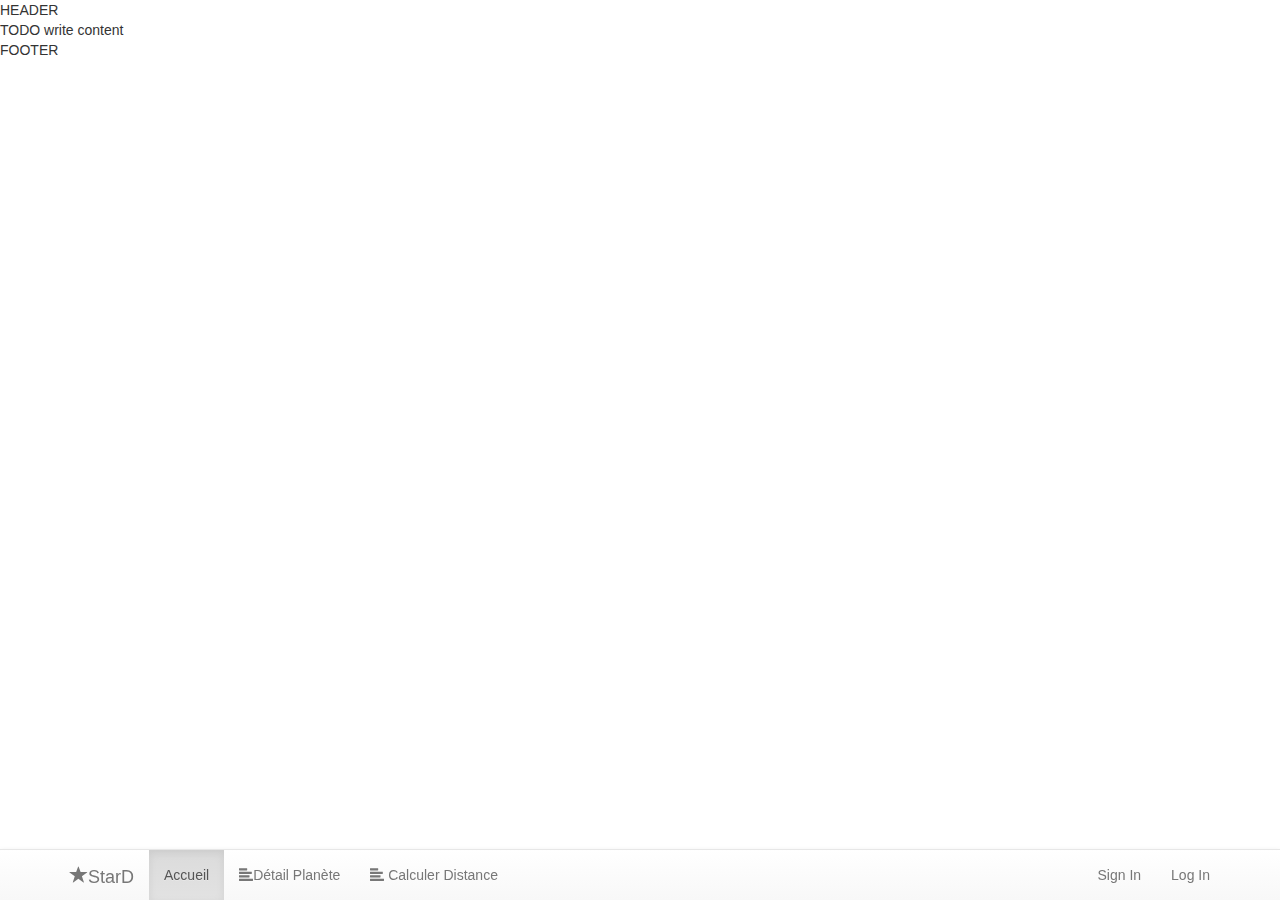
==== HTML5Application/public_html/index.html @ e03b5f0e "Merge origin/master" ====
<!DOCTYPE html>
<!--
To change this license header, choose License Headers in Project Properties.
To change this template file, choose Tools | Templates
and open the template in the editor.
-->
<html ng-app="StarD">
    <head>
        <title>StarD - Distance entre deux planetes</title>
        <meta charset="UTF-8">
        <meta name="viewport" content="width=device-width, initial-scale=1.0">
        <script src="js/angular.min.js"></script>
        <script src="js/angular-route.min.js"></script>
        <script src="js/jquery.min.js"></script>
        <script src="js/bootstrap.min.js"></script>
        <script src="js/controller.js"></script>
        <script src="js/stard.js"></script>
        <link rel="stylesheet" href="css/bootstrap.min.css">
        <link rel="stylesheet" href="css/bootstrap-theme.min.css">
        <link rel="stylesheet" href="css/custom.css">
    </head>
    <body>
        <div ng-include="'partials/header.html'"></div>
        <div ng-view=""></div>
        <div ng-include="'partials/footer.html'"></div>
        <div ng-include="'partials/menu.html'"></div>
    </body>
</html>
---- HTML5Application/public_html/css/custom.css ----
/*
To change this license header, choose License Headers in Project Properties.
To change this template file, choose Tools | Templates
and open the template in the editor.
*/
/*
    Created on : 13 déc. 2017, 12:10:26
    Author     : 1
*/

.panel-heading, .panel-body{
    text-align: center;
}
.panel-body{
    font-weight: 800;
}
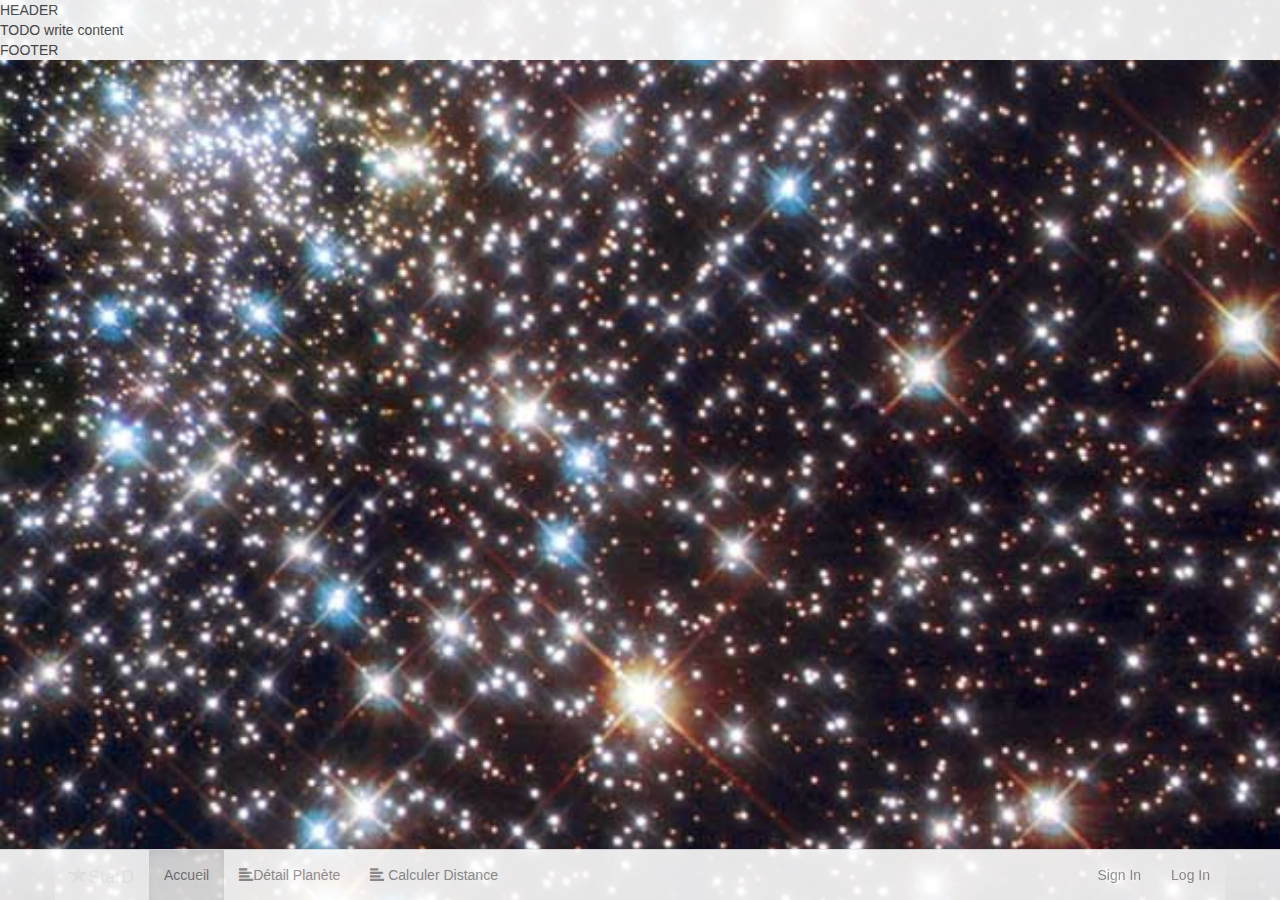
==== commit ec745e6d: "Merge origin/master" ====
--- a/HTML5Application/public_html/index.html
+++ b/HTML5Application/public_html/index.html
@@ -4,7 +4,7 @@
 To change this template file, choose Tools | Templates
 and open the template in the editor.
 -->
-<html ng-app="StarD">
+<html ng-app="StarD" ng-controller="RootCtrl as rootCtrl">
     <head>
         <title>StarD - Distance entre deux planetes</title>
         <meta charset="UTF-8">
@@ -17,7 +17,7 @@
         <script src="js/stard.js"></script>
         <link rel="stylesheet" href="css/bootstrap.min.css">
         <link rel="stylesheet" href="css/bootstrap-theme.min.css">
-        <link rel="stylesheet" href="css/custom.css">
+        <link rel="stylesheet" href="css/stard.css">
     </head>
     <body>
         <div ng-include="'partials/header.html'"></div>
--- a/HTML5Application/public_html/css/stard.css
+++ b/HTML5Application/public_html/css/stard.css
@@ -0,0 +1,28 @@
+/*
+To change this license header, choose License Headers in Project Properties.
+To change this template file, choose Tools | Templates
+and open the template in the editor.
+*/
+/* 
+    Created on : 13 déc. 2017, 12:42:42
+    Author     : oandrade
+*/
+
+.panel-heading, .panel-body{
+    text-align: center;
+}
+.panel-body{
+    font-weight: 800;
+}
+
+body{
+    background-image: url(../img/stars.jpg);
+    background-repeat: no-repeat;
+    background-size: cover;
+    height: 100%;
+}
+
+div {
+    background-color: white;
+    opacity: 0.9;
+}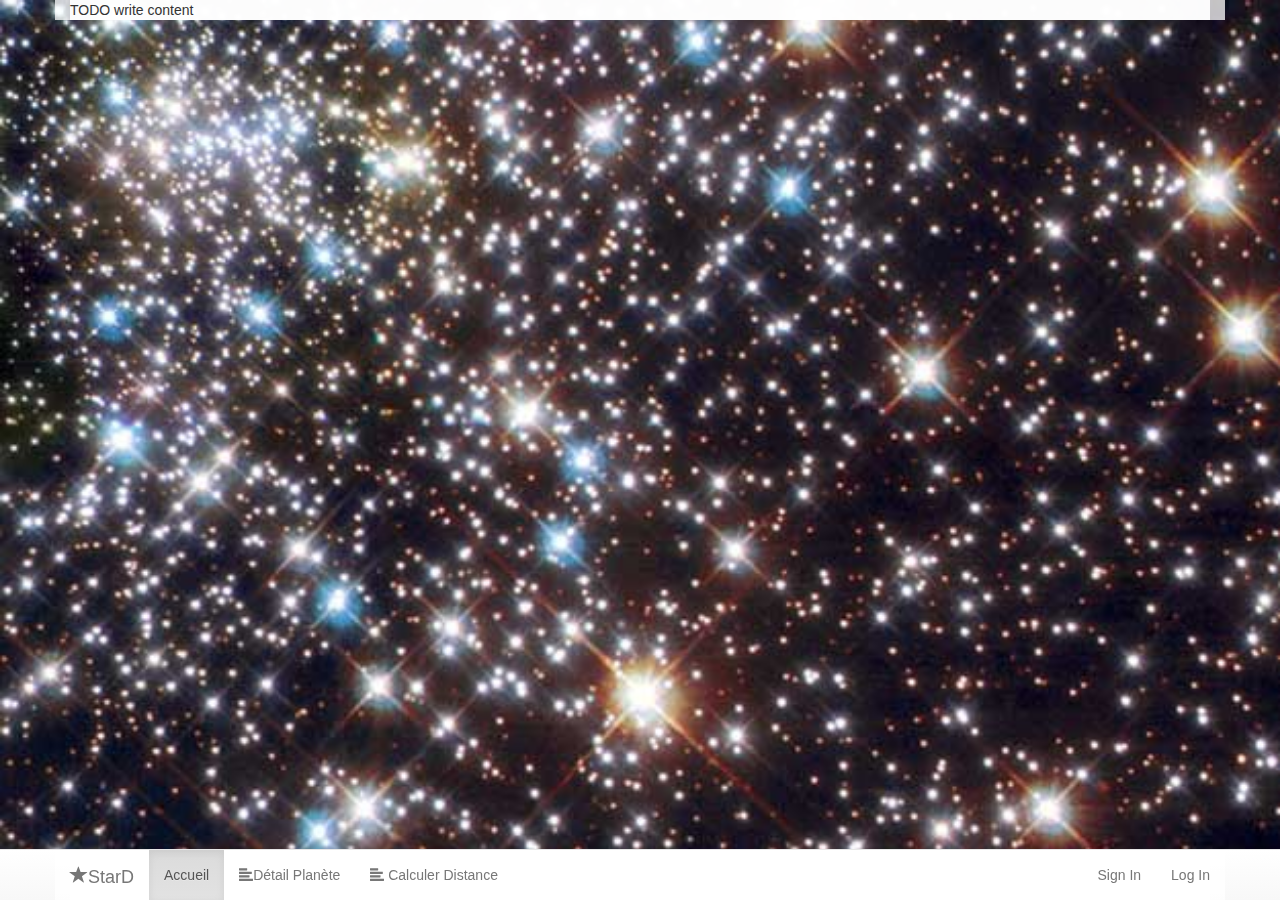
==== commit 7981c388: "Test avant watch" ====
--- a/HTML5Application/public_html/index.html
+++ b/HTML5Application/public_html/index.html
@@ -9,8 +9,11 @@
         <title>StarD - Distance entre deux planetes</title>
         <meta charset="UTF-8">
         <meta name="viewport" content="width=device-width, initial-scale=1.0">
+        <link rel="shortcut icon" href="img/logo/stard-fav.png">
         <script src="js/angular.min.js"></script>
+
         <script src="js/angular-route.min.js"></script>
+
         <script src="js/jquery.min.js"></script>
         <script src="js/bootstrap.min.js"></script>
         <script src="js/controller.js"></script>
@@ -18,11 +21,30 @@
         <link rel="stylesheet" href="css/bootstrap.min.css">
         <link rel="stylesheet" href="css/bootstrap-theme.min.css">
         <link rel="stylesheet" href="css/stard.css">
+
+
+
+        <script src="js/icheck.min.js"></script>
+        <link href="css/skins/futurico/futurico.css" rel="stylesheet">
+
+        <script>
+            $(document).ready(function() {
+                $('input').iCheck({
+                    checkboxClass: 'icheckbox_futurico',
+                    radioClass: 'iradio_futurico',
+                    increaseArea: '20%' // optional
+                });
+            });
+        </script>
     </head>
     <body>
-        <div ng-include="'partials/header.html'"></div>
-        <div ng-view=""></div>
-        <div ng-include="'partials/footer.html'"></div>
-        <div ng-include="'partials/menu.html'"></div>
+        <div class="container"> <!-- .container-fluid   for fullwidth -->
+            <div ng-include="'partials/header.html'"></div>
+            <div ng-view=""></div>
+            <div ng-include="'partials/footer.html'"></div>
+            <div ng-include="'partials/menu.html'"></div>
+        </div>
+
     </body>
+
 </html>
--- a/HTML5Application/public_html/css/stard.css
+++ b/HTML5Application/public_html/css/stard.css
@@ -3,16 +3,18 @@
 To change this template file, choose Tools | Templates
 and open the template in the editor.
 */
-/* 
+/*
     Created on : 13 déc. 2017, 12:42:42
     Author     : oandrade
 */
 
 .panel-heading, .panel-body{
     text-align: center;
+    font-size: 1.2em;
 }
 .panel-body{
     font-weight: 800;
+    font-size: 1.4em;
 }
 
 body{
@@ -23,6 +25,21 @@
 }
 
 div {
+    background-color: #ffffffbf;
+}
+
+.row{
+    height: 87px;
+
+}
+
+.lineSelect{
+    transition: all linear 0.5s;
+    background-color: #2a2a2a;
+    color: white;
+}
+.lineUnSelect{
+    transition: all linear 0.5s;
     background-color: white;
-    opacity: 0.9;
+    color: black;
 }--- a/HTML5Application/public_html/css/skins/futurico/futurico.css
+++ b/HTML5Application/public_html/css/skins/futurico/futurico.css
@@ -0,0 +1,53 @@
+/* iCheck plugin Futurico skin
+----------------------------------- */
+.icheckbox_futurico,
+.iradio_futurico {
+    display: inline-block;
+    *display: inline;
+    vertical-align: middle;
+    margin: 0;
+    padding: 0;
+    width: 16px;
+    height: 17px;
+    background: url(futurico.png) no-repeat;
+    border: none;
+    cursor: pointer;
+}
+
+.icheckbox_futurico {
+    background-position: 0 0;
+}
+    .icheckbox_futurico.checked {
+        background-position: -18px 0;
+    }
+    .icheckbox_futurico.disabled {
+        background-position: -36px 0;
+        cursor: default;
+    }
+    .icheckbox_futurico.checked.disabled {
+        background-position: -54px 0;
+    }
+
+.iradio_futurico {
+    background-position: -72px 0;
+}
+    .iradio_futurico.checked {
+        background-position: -90px 0;
+    }
+    .iradio_futurico.disabled {
+        background-position: -108px 0;
+        cursor: default;
+    }
+    .iradio_futurico.checked.disabled {
+        background-position: -126px 0;
+    }
+
+/* HiDPI support */
+@media (-o-min-device-pixel-ratio: 5/4), (-webkit-min-device-pixel-ratio: 1.25), (min-resolution: 120dpi), (min-resolution: 1.25dppx) {
+    .icheckbox_futurico,
+    .iradio_futurico {
+        background-image: url(futurico@2x.png);
+        -webkit-background-size: 144px 19px;
+        background-size: 144px 19px;
+    }
+}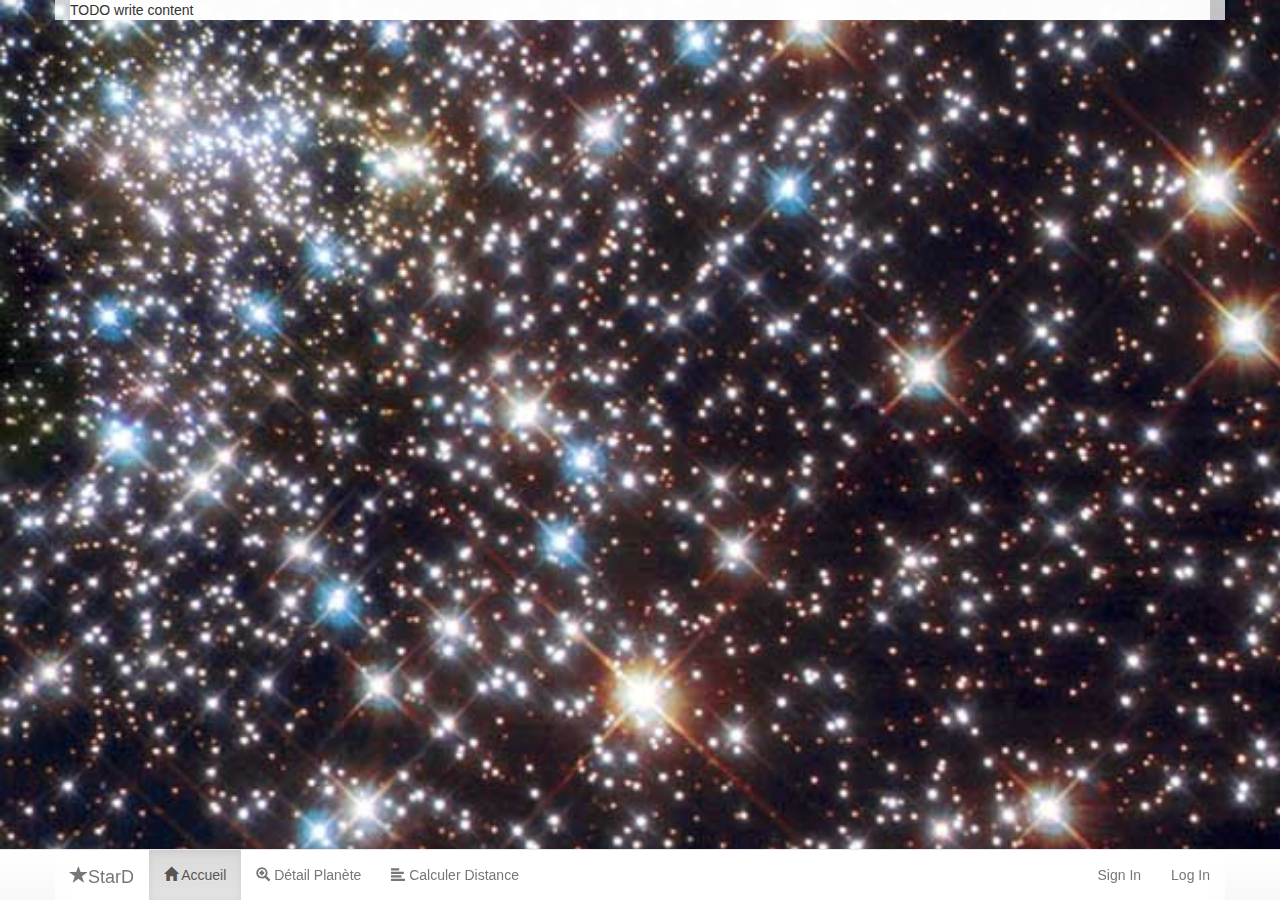
==== commit e40241f9: "Test avant watch" ====
--- a/HTML5Application/public_html/index.html
+++ b/HTML5Application/public_html/index.html
@@ -14,6 +14,7 @@
 
         <script src="js/angular-route.min.js"></script>
 
+
         <script src="js/jquery.min.js"></script>
         <script src="js/bootstrap.min.js"></script>
         <script src="js/controller.js"></script>
@@ -23,19 +24,6 @@
         <link rel="stylesheet" href="css/stard.css">
 
 
-
-        <script src="js/icheck.min.js"></script>
-        <link href="css/skins/futurico/futurico.css" rel="stylesheet">
-
-        <script>
-            $(document).ready(function() {
-                $('input').iCheck({
-                    checkboxClass: 'icheckbox_futurico',
-                    radioClass: 'iradio_futurico',
-                    increaseArea: '20%' // optional
-                });
-            });
-        </script>
     </head>
     <body>
         <div class="container"> <!-- .container-fluid   for fullwidth -->
--- a/HTML5Application/public_html/css/stard.css
+++ b/HTML5Application/public_html/css/stard.css
@@ -8,6 +8,15 @@
     Author     : oandrade
 */
 
+
+body{
+    margin-bottom: 100px;
+}
+
+.panel-heading{
+    background-image: linear-gradient(to bottom,#0b0b0b 0,#3f3f3f 100%)!important;
+    color: white!important;
+}
 .panel-heading, .panel-body{
     text-align: center;
     font-size: 1.2em;
@@ -28,18 +37,32 @@
     background-color: #ffffffbf;
 }
 
-.row{
-    height: 87px;
-
+.resultat{
+    background-color: #f0f0f0;
+    border-radius: 0px;
+    padding: 8px 0px 8px 0px;
 }
 
+.imgplanete{
+    width: 40px;
+}
+
+.col-md-4{
+    min-height: 72px;
+}
+.col-md-6{
+    line-height: 72px;
+}
+
+
 .lineSelect{
-    transition: all linear 0.5s;
-    background-color: #2a2a2a;
+    transition: all linear 0.8s;
+    background-color: #202020;
     color: white;
 }
 .lineUnSelect{
-    transition: all linear 0.5s;
+    transition: all linear 1s;
     background-color: white;
     color: black;
-}+}
+
